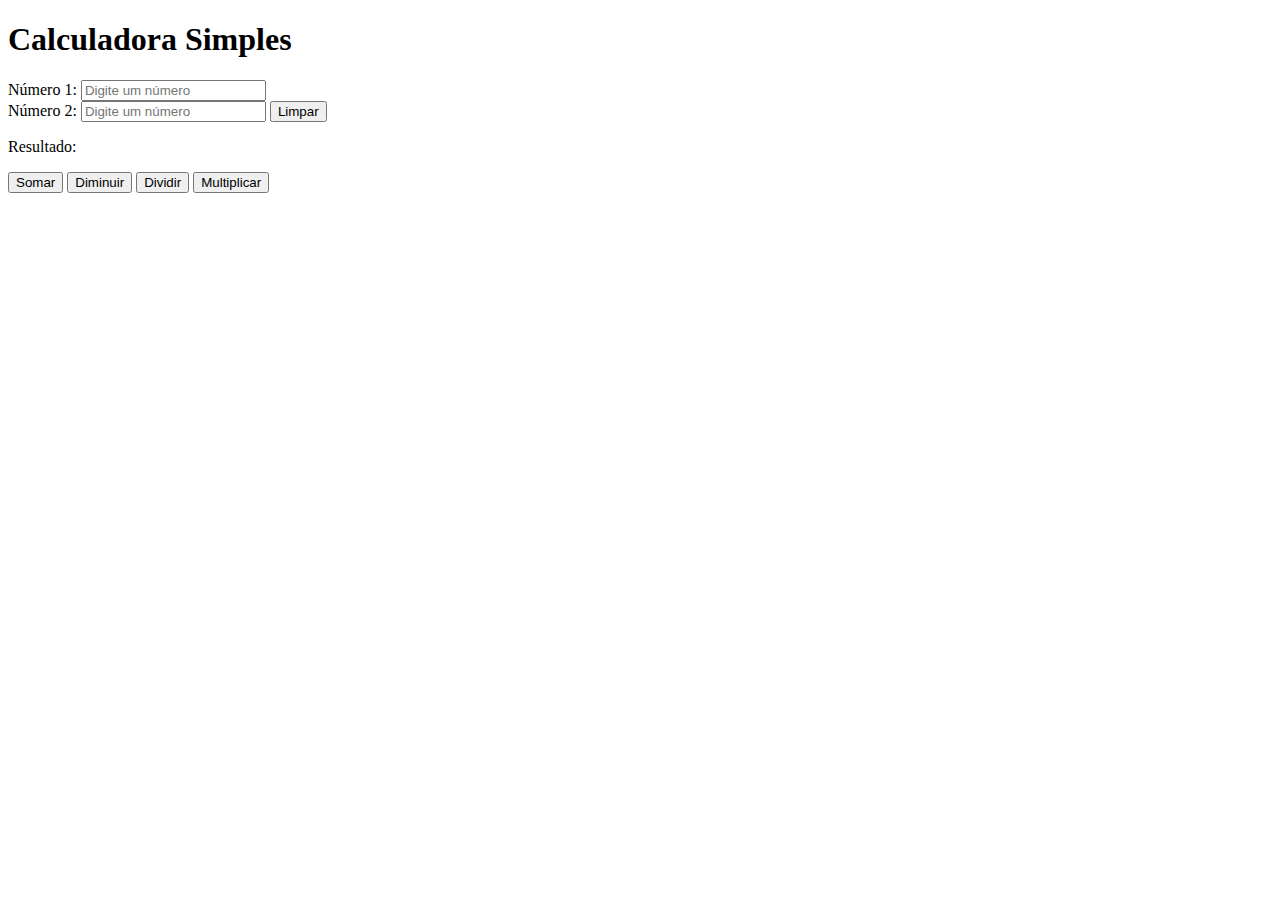
==== calculadora/index.html @ 87c191be "first commit" ====
<!DOCTYPE html>
<html lang="pt-br">
<head>
    <meta charset="UTF-8">
    <meta name="viewport" content="width=device-width, initial-scale=1.0">
    <title>Calculadora Simples e de Média</title>
</head>
<body>
    <h1>Calculadora Simples</h1>
    <section>
        <form>
            <label for="num1">Número 1:</label>
            <input type="number" id="num1" placeholder="Digite um número">
            <br>
            <label for="num2">Número 2:</label>
            <input type="number" id="num2" placeholder="Digite um número">
            <button type="button" onclick="limpar()">Limpar</button>
            <p id="result">Resultado:</p>
            <button type="button" onclick="somar()">Somar</button>
            <button type="button" onclick="subtrair()">Diminuir</button>
            <button type="button" onclick="dividir()">Dividir</button>
            <button type="button" onclick="multiplicar()">Multiplicar</button>
        </form>
    </section>

    <script src="script2.js"></script>
</body>
</html>
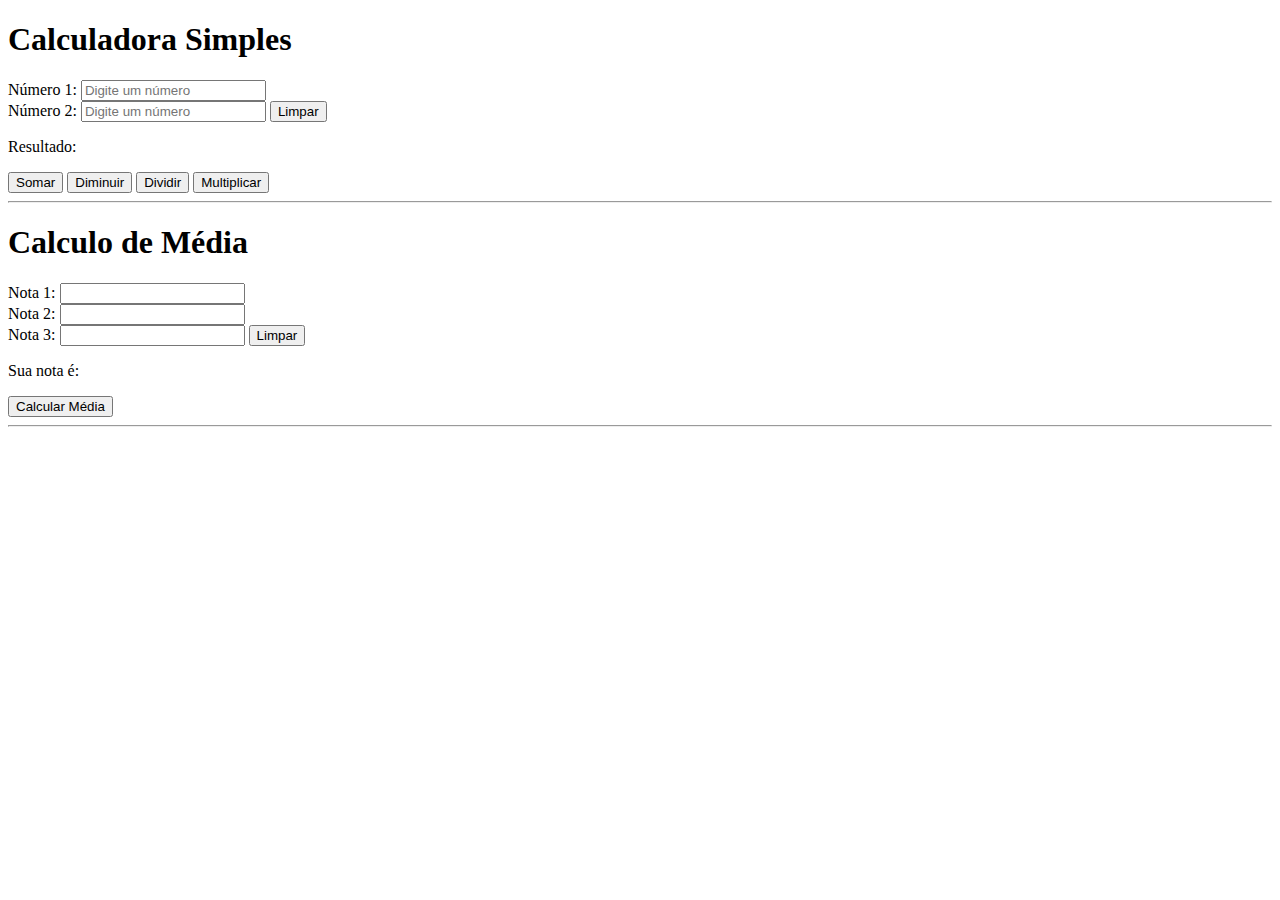
==== commit ecd9b472: "correção do codigo" ====
--- a/calculadora/index.html
+++ b/calculadora/index.html
@@ -16,10 +16,28 @@
             <input type="number" id="num2" placeholder="Digite um número">
             <button type="button" onclick="limpar()">Limpar</button>
             <p id="result">Resultado:</p>
-            <button type="button" onclick="somar()">Somar</button>
+            <button type="button" onclick="soma()">Somar</button>
             <button type="button" onclick="subtrair()">Diminuir</button>
             <button type="button" onclick="dividir()">Dividir</button>
             <button type="button" onclick="multiplicar()">Multiplicar</button>
+        </form>
+    </section>
+    <hr>
+    <section>
+        <h1>Calculo de Média</h1>
+        <form>
+            <label for="nt1">Nota 1:</label>
+            <input type="number" id="nt1">
+            <br>
+            <label for="nt2">Nota 2:</label>
+            <input type="number" id="nt2">
+            <br>
+            <label for="nt3">Nota 3:</label>
+            <input type="number" id="nt3">
+            <button type="button" onclick="limpar()">Limpar</button>
+            <p id="result2">Sua nota é:</p>
+            <button type="button" onclick="media()">Calcular Média</button>
+            <hr>
         </form>
     </section>
 
